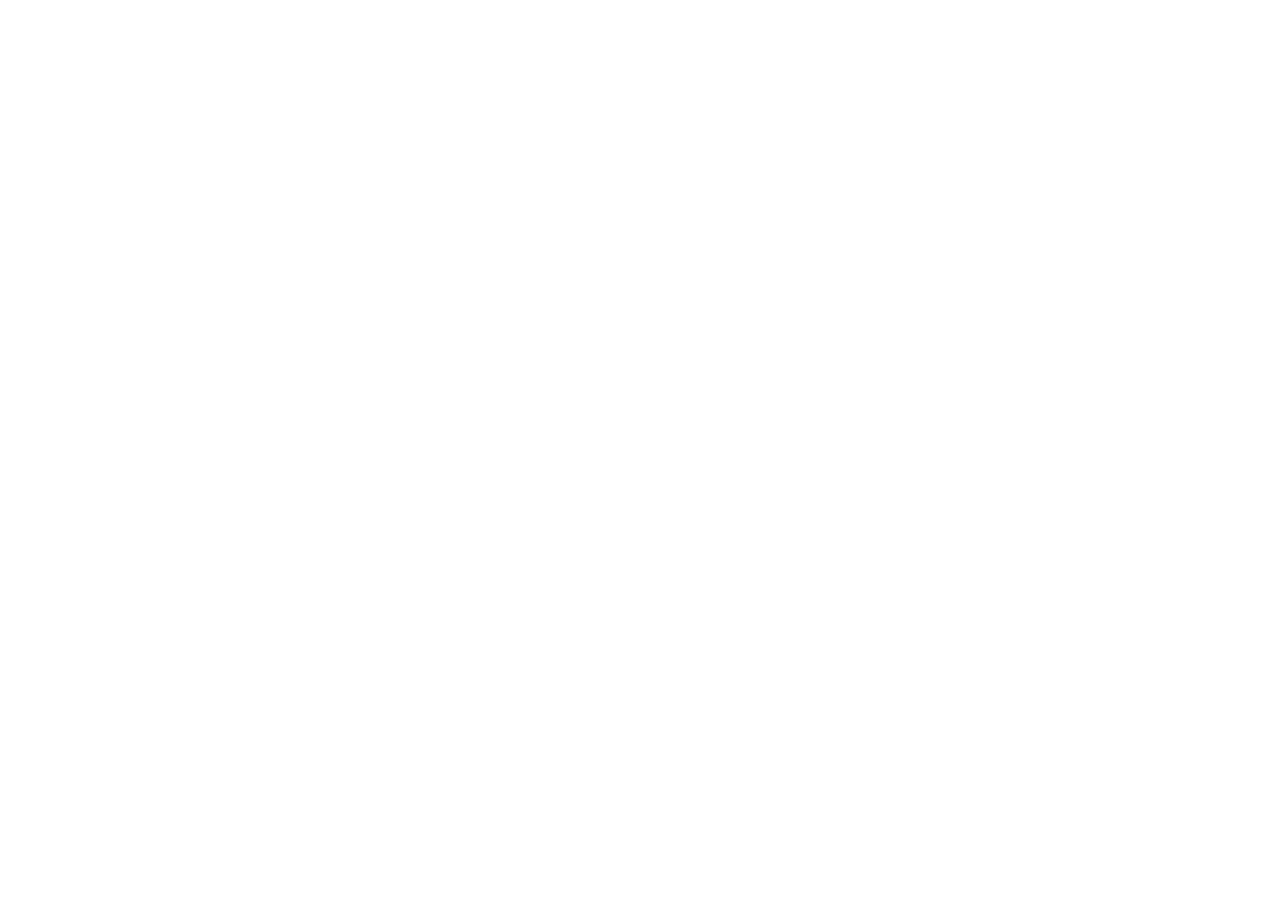
==== about.html @ a01bb9aa "03/02/24" ====
<!DOCTYPE html>
<html lang="en">
<head>
    <meta charset="UTF-8">
    <meta name="viewport" content="width=device-width, initial-scale=1.0">
    <title>Document</title>
</head>
<body>
    
</body>
</html>
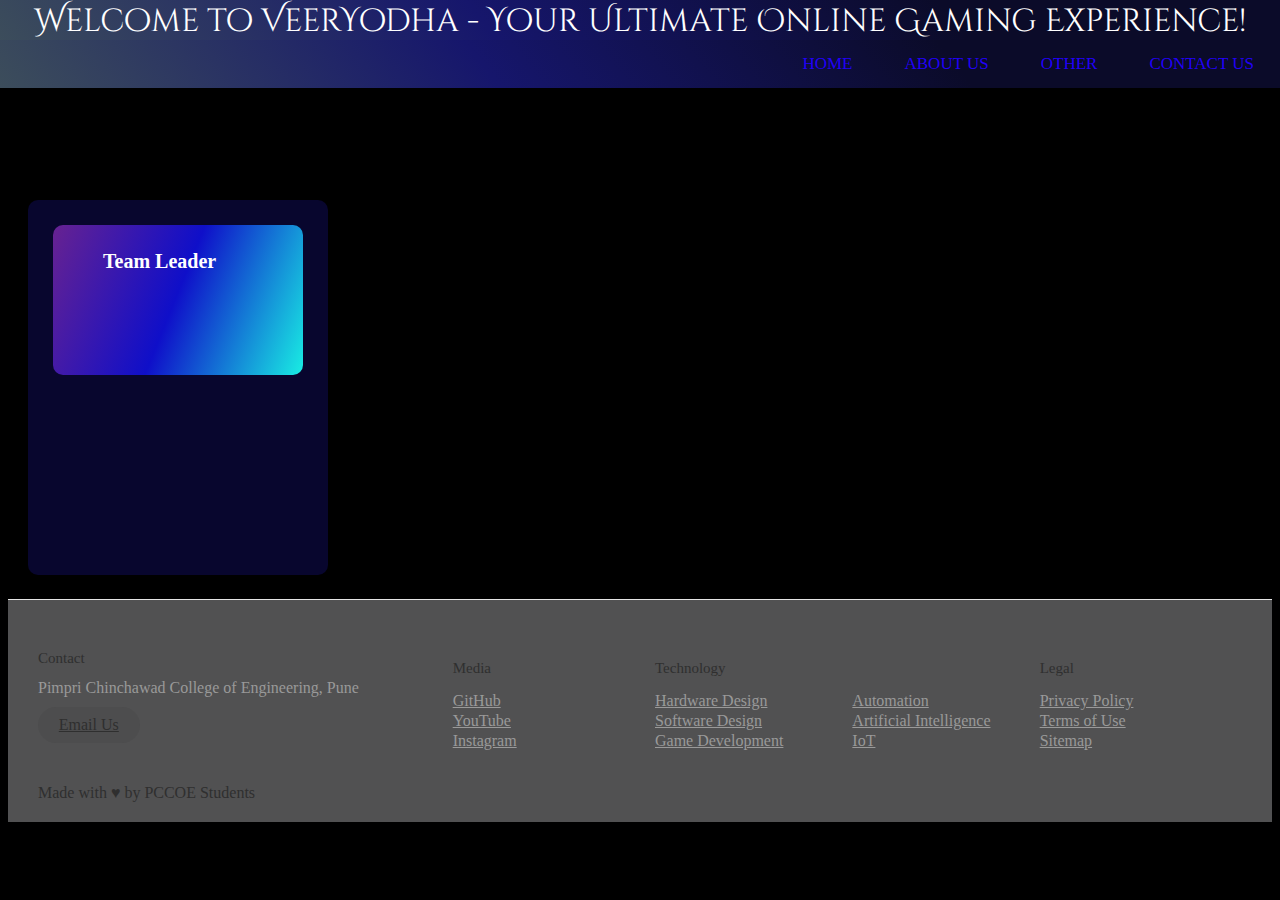
==== commit e260fb31: "Add files via upload" ====
--- a/about.html
+++ b/about.html
@@ -1,11 +1,154 @@
-<!DOCTYPE html>
-<html lang="en">
-<head>
-    <meta charset="UTF-8">
-    <meta name="viewport" content="width=device-width, initial-scale=1.0">
-    <title>Document</title>
-</head>
-<body>
-    
-</body>
+<!DOCTYPE html>
+<html lang="en">
+<head>
+    <meta charset="UTF-8">
+    <meta name="viewport" content="width=device-width, initial-scale=1.0">
+    <title>VeerYodha-Online Gaming app</title>
+    <link rel="stylesheet" href="./about.css">
+    <link href="https://fonts.googleapis.com/css2?family=Cinzel+Decorative:wght@400;700;900&family=Cinzel:wght@400..900&display=swap" rel="stylesheet">
+</head>
+<body>
+    <h1 class="name">
+        Welcome to <b>VeerYodha</b> - Your Ultimate Online Gaming Experience!
+        <!-- <hr style="margin: 0px;"> -->
+      </h1>
+        
+      <nav class="topnav">
+        <a href="./index.html" target="_blank">HOME</a>
+        <a href="./about.html" target="_blank">ABOUT US</a>
+        <a href="./other.html" target="_blank">OTHER</a>
+        <a href="./contact.html" target="_blank">CONTACT US</a>
+        <!-- <a href=""><input type="text" placeholder="Search"></a> -->
+      </nav>
+
+
+
+      <!-- <div class="">
+        <div class="">
+            <p class="a">Core Team</p>
+            <div class="" style="background:linear-gradient(146deg, rgba(82,229,235,1) 11%, rgba(37,170,255,1) 39%, rgba(28,58,190,1) 65%, rgba(113,28,231,1) 89%)">
+            </div>
+            <div class=" "></div>
+            <div class="">
+                <img alt="No Data" loading="lazy" width="100" height="100" decoding="async" data-nimg="1" class="" style="color:transparent" srcset="/_next/image?url=">
+            </div>
+        </div>
+        <h1 class="">Vikas Shirsath
+        </h1>
+        <p class="">Team Leader</p>
+        <div class="">
+            <a target="_blank" href="https://www.linkedin.com" class="" aria-label="LinkedIn">
+                <svg class="w-6 h-6 fill-current" viewBox="0 0 24 24" fill="none" xmlns="http://www.w3.org/2000/svg">
+                    <path d="M19,3H5C3.895,3,3,3.895,3,5v14c0,1.105,0.895,2,2,2h14c1.105,0,2-0.895,2-2V5C21,3.895,20.105,3,19,3z M9,17H6.477v-7H9 V17z M7.694,8.717c-0.771,0-1.286-0.514-1.286-1.2s0.514-1.2,1.371-1.2c0.771,0,1.286,0.514,1.286,1.2S8.551,8.717,7.694,8.717z M18,17h-2.442v-3.826c0-1.058-0.651-1.302-0.895-1.302s-1.058,0.163-1.058,1.302c0,0.163,0,3.826,0,3.826h-2.523v-7h2.523v0.977 C13.93,10.407,14.581,10,15.802,10C17.023,10,18,10.977,18,13.174V17z">
+                    </path>
+                </svg>
+            </a>
+            <a target="_blank" href="https://www.instagram.com/atharvez" class="mx-2 text-gray-500  group-hover:text-white" aria-label="Instagram">
+                <svg class="w-6 h-6 fill-current" viewBox="0 0 24 24" fill="none" xmlns="http://www.w3.org/2000/svg">
+                    <path d="M 8 3 C 5.239 3 3 5.239 3 8 L 3 16 C 3 18.761 5.239 21 8 21 L 16 21 C 18.761 21 21 18.761 21 16 L 21 8 C 21 5.239 18.761 3 16 3 L 8 3 z M 18 5 C 18.552 5 19 5.448 19 6 C 19 6.552 18.552 7 18 7 C 17.448 7 17 6.552 17 6 C 17 5.448 17.448 5 18 5 z M 12 7 C 14.761 7 17 9.239 17 12 C 17 14.761 14.761 17 12 17 C 9.239 17 7 14.761 7 12 C 7 9.239 9.239 7 12 7 z M 12 9 A 3 3 0 0 0 9 12 A 3 3 0 0 0 12 15 A 3 3 0 0 0 15 12 A 3 3 0 0 0 12 9 z">
+                    </path>
+                </svg>
+            </a>
+        </div>
+    </div> -->
+
+
+    <div class="container">
+        <div class="box1">
+            <div class="box2">
+                <h2 class="box2_name">Team Leader</h2>
+            </div>
+        </div>
+    </div>
+
+      <footer class="footer">
+        <div class="footer__addr">
+          <!-- <h1 class="footer__logo">Something</h1> -->
+              
+          <h2>Contact</h2>
+          
+          <address>
+            Pimpri Chinchawad College of Engineering, Pune<br>
+                
+            <a class="footer__btn" href="mailto:vikasshirsath04.com">Email Us</a>
+          </address>
+        </div>
+        
+        <ul class="footer__nav">
+          <li class="nav__item">
+            <h2 class="nav__title">Media</h2>
+      
+            <ul class="nav__ul">
+              <li>
+                <a href="#">GitHub</a>
+              </li>
+      
+              <li>
+                <a href="#">YouTube</a>
+              </li>
+                  
+              <li>
+                <a href="#">Instagram</a>
+              </li>
+            </ul>
+          </li>
+          
+          <li class="nav__item nav__item--extra">
+            <h2 class="nav__title">Technology</h2>
+            
+            <ul class="nav__ul nav__ul--extra">
+              <li>
+                <a href="#">Hardware Design</a>
+              </li>
+              
+              <li>
+                <a href="#">Software Design</a>
+              </li>
+              
+              <li>
+                <a href="#">Game Development</a>
+              </li>
+              
+              <li>
+                <a href="#">Automation</a>
+              </li>
+              
+              <li>
+                <a href="#">Artificial Intelligence</a>
+              </li>
+              
+              <li>
+                <a href="#">IoT</a>
+              </li>
+            </ul>
+          </li>
+          
+          <li class="nav__item">
+            <h2 class="nav__title">Legal</h2>
+            
+            <ul class="nav__ul">
+              <li>
+                <a href="#">Privacy Policy</a>
+              </li>
+              
+              <li>
+                <a href="#">Terms of Use</a>
+              </li>
+              
+              <li>
+                <a href="#">Sitemap</a>
+              </li>
+            </ul>
+          </li>
+        </ul>
+        
+        <!-- <div class="legal">
+          <p>&copy; 2019 Something. All rights reserved.</p> -->
+          
+          <div class="legal__links">
+            <span>Made with <span class="heart">♥</span> by PCCOE Students</span>
+          </div>
+        </div>
+      </footer>
+</body>
 </html>--- a/about.css
+++ b/about.css
@@ -0,0 +1,228 @@
+body{
+  margin-top: 180px;
+  background: rgb(0, 0, 0);
+  /* background: linear-gradient(52deg, rgba(35,35,36,1) 16%, rgba(15,15,54,1) 43%, rgba(60,77,91,1) 75%, rgba(221,249,255,1) 100%); */
+  margin: none;
+}
+
+.name{
+  position: fixed;
+  left: 0px;
+  top: 0px;
+  right: 0px;
+  margin: 0px;
+  text-align: center;
+  /* background: rgb(221,249,255);
+  background: rgb(221,249,255);
+  background: rgb(221,249,255); */
+  background: linear-gradient(52deg, rgba(221,249,255,1) 0%, rgba(60,77,91,1) 0%, rgba(22,22,108,1) 38%, rgba(11,11,41,1) 74%);  right: 0px;
+  color: white;
+  margin: none;
+  font-family: "Cinzel Decorative", serif;
+  font-weight: 300;
+}
+
+.topnav {
+  background: linear-gradient(52deg, rgba(221,249,255,1) 0%, rgba(60,77,91,1) 0%, rgba(22,22,108,1) 38%, rgba(11,11,41,1) 74%);  right: 0px;
+  overflow: hidden;
+  display: flex;
+  flex-direction: row;
+  justify-content: right;
+}
+
+nav{
+  position: fixed;
+  left: 0px;
+  top: 40px;
+  right: 0px;
+  margin: 0px;
+}
+
+
+/* Style the links inside the navigation bar */
+.topnav a {
+  float: left;
+  color: #2200fffb;
+  text-align: center;
+  padding: 14px 16px;
+  text-decoration: none;
+  font-size: 17px;
+  margin-right: 10px;
+  margin-left: 10px;
+}
+
+/* Change the color of links on hover */
+.topnav a:hover {
+  background-color: #ddd;
+  color: black;
+}
+
+/* Add an active class to highlight the current page */
+.topnav a.active {
+  background-color: #04AA6D;
+  color: white;
+}
+
+/* Hide the link that should open and close the topnav on small screens */
+.topnav .icon {
+  display: none;
+}
+
+.container{
+  margin: 20px;
+  display: inline-block;
+}
+
+.box1{
+  border: 20px;
+  border-radius: 10px;
+  width: 300px;
+  height: 375px;
+  /* border-color: black; */
+  padding: 0px;
+  color: white;
+  background-color: #08062e;
+}
+
+.box2{
+  width: 250px;
+  height: 150px;
+  border-radius: 10px;
+  position: absolute;
+  background: rgb(221,249,255);
+  background: linear-gradient(112deg, rgba(221,249,255,1) 0%, rgba(103,34,145,1) 0%, rgba(15,15,201,1) 49%, rgba(25,237,227,1) 100%);
+  margin: 25px;
+}
+
+.box2_name{
+  margin: 25px 0px 0px 50px;
+  font-family:  "Tangerine", cursive;
+  font-size: 20px;
+}
+
+*, *:before, *:after {
+  box-sizing: border-box;
+}
+
+
+.footer {
+  display: flex;
+  flex-flow: row wrap;
+  padding: 30px 30px 20px 30px;
+  color: #2f2f2f;
+  background-color: rgb(81, 81, 82);
+  border-top: 1px solid #e5e5e5;
+}
+
+.footer > * {
+  flex:  1 100%;
+}
+
+.footer__addr {
+  margin-right: 1.25em;
+  margin-bottom: 2em;
+}
+
+/* .footer__logo {
+  font-family: 'Pacifico', cursive;
+  font-weight: 400;
+  text-transform: lowercase;
+  font-size: 1.5rem;
+} */
+
+.footer__addr h2 {
+  margin-top: 1.3em;
+  font-size: 15px;
+  font-weight: 400;
+}
+
+.nav__title {
+  font-weight: 400;
+  font-size: 15px;
+}
+
+.footer address {
+  font-style: normal;
+  color: #999;
+}
+
+.footer__btn {
+  display: flex;
+  align-items: center;
+  justify-content: center;
+  height: 36px;
+  max-width: max-content;
+  background-color: rgb(33, 33, 33, 0.07);
+  border-radius: 100px;
+  color: #2f2f2f;
+  line-height: 0;
+  margin: 0.6em 0;
+  font-size: 1rem;
+  padding: 0 1.3em;
+}
+
+.footer ul {
+  list-style: none;
+  padding-left: 0;
+}
+
+.footer li {
+  line-height: 20px;
+}
+
+.footer__nav {
+  display: flex;
+	flex-flow: row wrap;
+}
+
+.footer__nav > * {
+  flex: 1 50%;
+  margin-right: 1.25em;
+}
+
+.nav__ul a {
+  color: #999;
+}
+
+.nav__ul--extra {
+  column-count: 2;
+  column-gap: 30px;
+}
+
+/* .legal {
+  display: flex;
+  flex-wrap: wrap;
+  color: #999;
+} 
+.legal__links {
+  display: flex;
+  align-items: center;
+} */
+
+.heart {
+  color: #2f2f2f;
+}
+
+@media screen and (min-width: 24.375em) {
+  .legal .legal__links {
+    margin-left: auto;
+  }
+}
+
+@media screen and (min-width: 40.375em) {
+  .footer__nav > * {
+    flex: 1;
+  }
+  
+  .nav__item--extra {
+    flex-grow: 2;
+  }
+  
+  .footer__addr {
+    flex: 1 0px;
+  }
+  
+  .footer__nav {
+    flex: 2 0px;
+  }
+}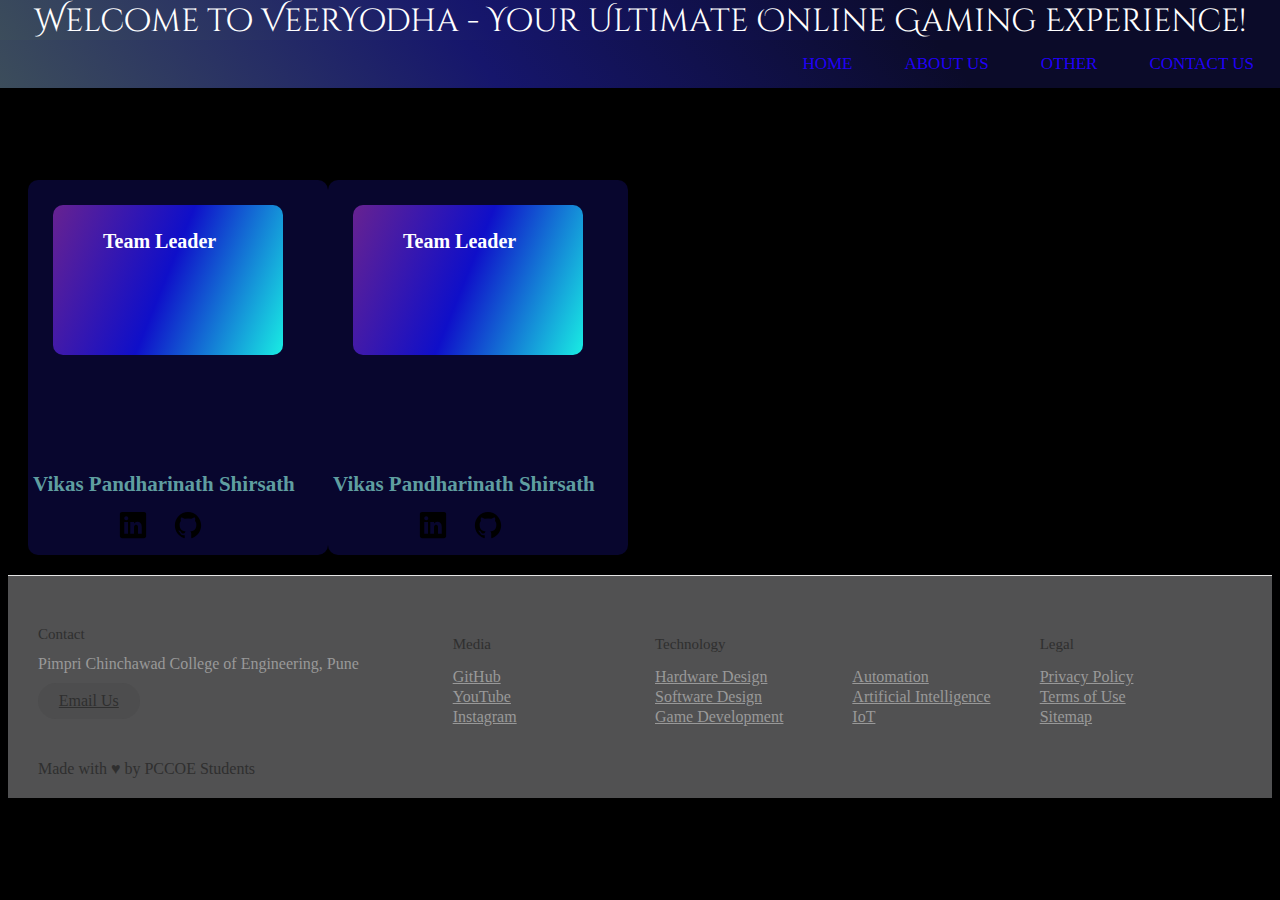
==== commit ec92c518: "Add files via upload" ====
--- a/about.html
+++ b/about.html
@@ -21,43 +21,41 @@
         <!-- <a href=""><input type="text" placeholder="Search"></a> -->
       </nav>
 
-
-
-      <!-- <div class="">
-        <div class="">
-            <p class="a">Core Team</p>
-            <div class="" style="background:linear-gradient(146deg, rgba(82,229,235,1) 11%, rgba(37,170,255,1) 39%, rgba(28,58,190,1) 65%, rgba(113,28,231,1) 89%)">
-            </div>
-            <div class=" "></div>
-            <div class="">
-                <img alt="No Data" loading="lazy" width="100" height="100" decoding="async" data-nimg="1" class="" style="color:transparent" srcset="/_next/image?url=">
-            </div>
-        </div>
-        <h1 class="">Vikas Shirsath
-        </h1>
-        <p class="">Team Leader</p>
-        <div class="">
-            <a target="_blank" href="https://www.linkedin.com" class="" aria-label="LinkedIn">
-                <svg class="w-6 h-6 fill-current" viewBox="0 0 24 24" fill="none" xmlns="http://www.w3.org/2000/svg">
-                    <path d="M19,3H5C3.895,3,3,3.895,3,5v14c0,1.105,0.895,2,2,2h14c1.105,0,2-0.895,2-2V5C21,3.895,20.105,3,19,3z M9,17H6.477v-7H9 V17z M7.694,8.717c-0.771,0-1.286-0.514-1.286-1.2s0.514-1.2,1.371-1.2c0.771,0,1.286,0.514,1.286,1.2S8.551,8.717,7.694,8.717z M18,17h-2.442v-3.826c0-1.058-0.651-1.302-0.895-1.302s-1.058,0.163-1.058,1.302c0,0.163,0,3.826,0,3.826h-2.523v-7h2.523v0.977 C13.93,10.407,14.581,10,15.802,10C17.023,10,18,10.977,18,13.174V17z">
-                    </path>
-                </svg>
-            </a>
-            <a target="_blank" href="https://www.instagram.com/atharvez" class="mx-2 text-gray-500  group-hover:text-white" aria-label="Instagram">
-                <svg class="w-6 h-6 fill-current" viewBox="0 0 24 24" fill="none" xmlns="http://www.w3.org/2000/svg">
-                    <path d="M 8 3 C 5.239 3 3 5.239 3 8 L 3 16 C 3 18.761 5.239 21 8 21 L 16 21 C 18.761 21 21 18.761 21 16 L 21 8 C 21 5.239 18.761 3 16 3 L 8 3 z M 18 5 C 18.552 5 19 5.448 19 6 C 19 6.552 18.552 7 18 7 C 17.448 7 17 6.552 17 6 C 17 5.448 17.448 5 18 5 z M 12 7 C 14.761 7 17 9.239 17 12 C 17 14.761 14.761 17 12 17 C 9.239 17 7 14.761 7 12 C 7 9.239 9.239 7 12 7 z M 12 9 A 3 3 0 0 0 9 12 A 3 3 0 0 0 12 15 A 3 3 0 0 0 15 12 A 3 3 0 0 0 12 9 z">
-                    </path>
-                </svg>
-            </a>
-        </div>
-    </div> -->
-
-
     <div class="container">
         <div class="box1">
             <div class="box2">
                 <h2 class="box2_name">Team Leader</h2>
+            </div><div class="box1_name">
+              <h2>Vikas Pandharinath Shirsath</h2>
             </div>
+            <div class="image_linkedin">
+              <a href="#">
+                <img src="./logo-linkedin.svg" alt="linkedin" class="image_linkedin">
+              </a>
+            </div>
+            <div class="image_github">
+              <a href="#">
+                <img src="./logo-github.svg" alt="github" class="image_linkedin">
+              </a>
+            </div>
+        </div>
+
+            <div class="box3">
+              <div class="box4">
+                  <h2 class="box4_name">Team Leader</h2>
+              </div><div class="box3_name">
+                <h2>Vikas Pandharinath Shirsath</h2>
+              </div>
+              <div class="image_linkedin">
+                <a href="#">
+                  <img src="./logo-linkedin.svg" alt="linkedin" class="image_linkedin">
+                </a>
+              </div>
+              <div class="image_github">
+                <a href="#">
+                  <img src="./logo-github.svg" alt="github" class="image_linkedin">
+                </a>
+              </div>
         </div>
     </div>
 
--- a/about.css
+++ b/about.css
@@ -70,22 +70,21 @@
 
 .container{
   margin: 20px;
-  display: inline-block;
+  display:flex;
 }
 
 .box1{
-  border: 20px;
+  /* border: 20px; */
   border-radius: 10px;
   width: 300px;
   height: 375px;
-  /* border-color: black; */
-  padding: 0px;
-  color: white;
+  border-color: rgb(255, 255, 255);
+  padding: 0px;
   background-color: #08062e;
 }
 
 .box2{
-  width: 250px;
+  width: 230px;
   height: 150px;
   border-radius: 10px;
   position: absolute;
@@ -98,6 +97,70 @@
   margin: 25px 0px 0px 50px;
   font-family:  "Tangerine", cursive;
   font-size: 20px;
+  color: white;
+}
+
+.box1_name{
+  padding: 0px;
+  margin: 0px;
+  position: absolute;
+  margin-top: 275px;
+  margin-left: 5px;
+  font-family: "Tangerine", cursive;
+  font-size: 14px;
+  color: cadetblue;
+}
+
+.box3{
+  /* border: 20px; */
+  border-radius: 10px;
+  width: 300px;
+  height: 375px;
+  border-color: rgb(255, 255, 255);
+  padding: 0px;
+  background-color: #08062e;
+}
+
+.box3_name{
+  padding: 0px;
+  margin: 0px;
+  position: absolute;
+  margin-top: 275px;
+  margin-left: 5px;
+  font-family: "Tangerine", cursive;
+  font-size: 14px;
+  color: cadetblue;
+}
+
+.box4{
+  width: 230px;
+  height: 150px;
+  border-radius: 10px;
+  position: absolute;
+  background: rgb(221,249,255);
+  background: linear-gradient(112deg, rgba(221,249,255,1) 0%, rgba(103,34,145,1) 0%, rgba(15,15,201,1) 49%, rgba(25,237,227,1) 100%);
+  margin: 25px;
+}
+
+.box4_name{
+  margin: 25px 0px 0px 50px;
+  font-family:  "Tangerine", cursive;
+  font-size: 20px;
+  color: white;
+}
+
+.image_linkedin{
+  width: 30px;
+  position: absolute;
+  margin-top: 165px;
+  margin-left: 45px;
+}
+
+.image_github{
+  width: 30px;
+  position: absolute;
+  margin-top: 165px;
+  margin-left: 100px;
 }
 
 *, *:before, *:after {
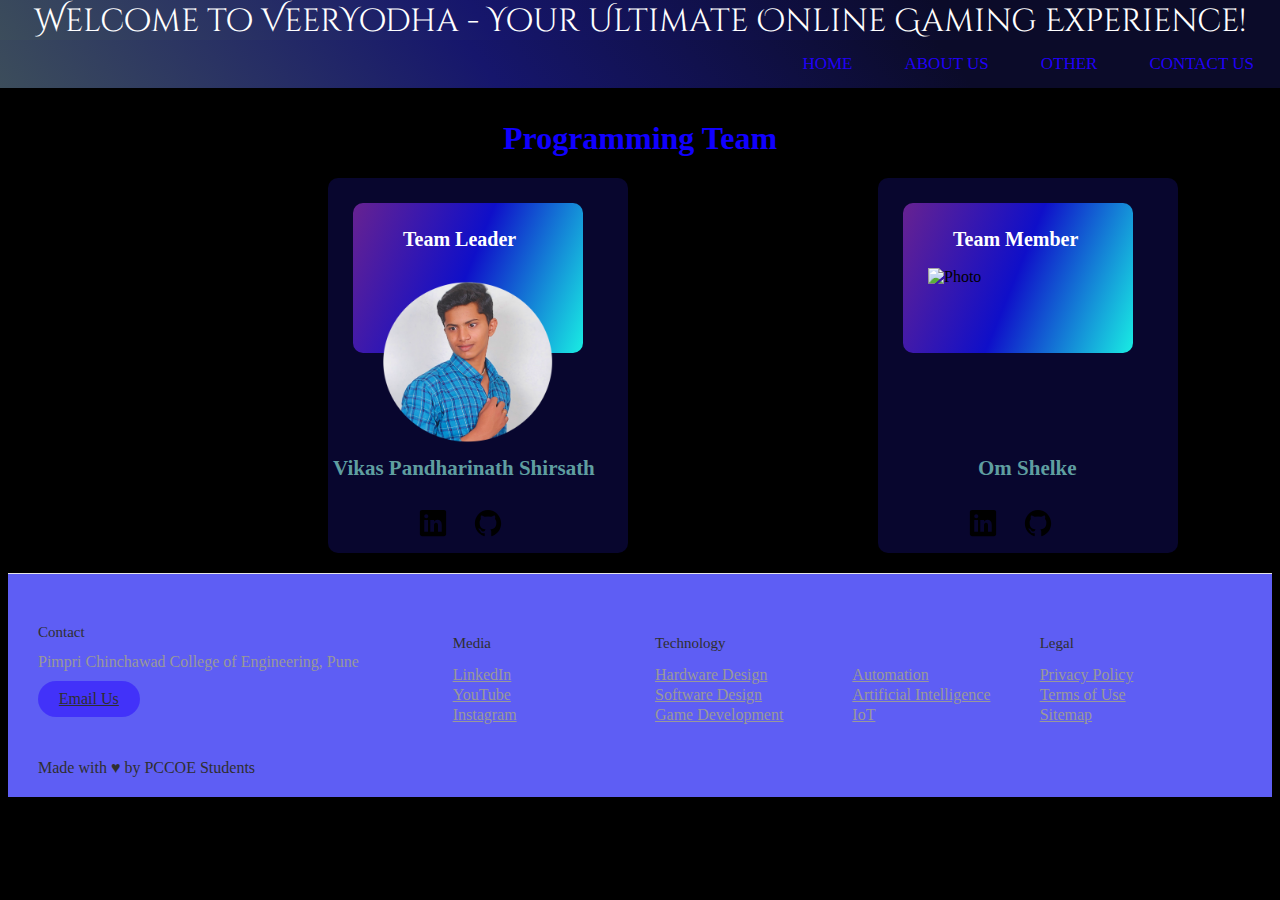
==== commit cd8e2680: "Add files via upload" ====
--- a/about.html
+++ b/about.html
@@ -11,30 +11,36 @@
     <h1 class="name">
         Welcome to <b>VeerYodha</b> - Your Ultimate Online Gaming Experience!
         <!-- <hr style="margin: 0px;"> -->
-      </h1>
+    </h1>
         
-      <nav class="topnav">
-        <a href="./index.html" target="_blank">HOME</a>
-        <a href="./about.html" target="_blank">ABOUT US</a>
-        <a href="./other.html" target="_blank">OTHER</a>
-        <a href="./contact.html" target="_blank">CONTACT US</a>
-        <!-- <a href=""><input type="text" placeholder="Search"></a> -->
-      </nav>
+    <nav class="topnav">
+      <a href="./index.html" target="_blank">HOME</a>
+      <a href="./about.html" target="_blank">ABOUT US</a>
+      <a href="./other.html" target="_blank">OTHER</a>
+      <a href="./contact.html" target="_blank">CONTACT US</a>
+      <!-- <a href=""><input type="text" placeholder="Search"></a> -->
+    </nav>
+      
+    <h1 class="team">Programming Team</h1>
 
     <div class="container">
         <div class="box1">
             <div class="box2">
                 <h2 class="box2_name">Team Leader</h2>
-            </div><div class="box1_name">
+            </div>
+            <div class="vikas">
+              <img src="./vikas.png" alt="Photo" width="170px">
+            </div>
+            <div class="box1_name">
               <h2>Vikas Pandharinath Shirsath</h2>
             </div>
             <div class="image_linkedin">
-              <a href="#">
+              <a href="https://www.linkedin.com/in/vikas-shirsath-464453290/">
                 <img src="./logo-linkedin.svg" alt="linkedin" class="image_linkedin">
               </a>
             </div>
             <div class="image_github">
-              <a href="#">
+              <a href="https://github.com/vickyx47">
                 <img src="./logo-github.svg" alt="github" class="image_linkedin">
               </a>
             </div>
@@ -42,9 +48,13 @@
 
             <div class="box3">
               <div class="box4">
-                  <h2 class="box4_name">Team Leader</h2>
-              </div><div class="box3_name">
-                <h2>Vikas Pandharinath Shirsath</h2>
+                  <h2 class="box4_name">Team Member</h2>
+              </div>
+              <div class="om">
+                <img src="#" alt="Photo" width="150px">
+              </div>
+              <div class="box3_name">
+                <h2>Om Shelke</h2>
               </div>
               <div class="image_linkedin">
                 <a href="#">
@@ -78,18 +88,17 @@
       
             <ul class="nav__ul">
               <li>
-                <a href="#">GitHub</a>
+                <a href="https://www.linkedin.com/in/vikas-shirsath-464453290/">LinkedIn</a>
               </li>
       
               <li>
-                <a href="#">YouTube</a>
+                <a href="https://www.youtube.com/@vikasshirsath3494">YouTube</a>
               </li>
                   
               <li>
-                <a href="#">Instagram</a>
+                <a href="https://www.instagram.com/vikas_._shirsath/">Instagram</a>
               </li>
             </ul>
-          </li>
           
           <li class="nav__item nav__item--extra">
             <h2 class="nav__title">Technology</h2>
--- a/about.css
+++ b/about.css
@@ -1,5 +1,5 @@
 body{
-  margin-top: 180px;
+  margin-top: 120px;
   background: rgb(0, 0, 0);
   /* background: linear-gradient(52deg, rgba(35,35,36,1) 16%, rgba(15,15,54,1) 43%, rgba(60,77,91,1) 75%, rgba(221,249,255,1) 100%); */
   margin: none;
@@ -68,6 +68,12 @@
   display: none;
 }
 
+.team{
+  color: #1100ff;
+  text-align: center;
+  font-family:  "Tangerine", cursive;
+}
+
 .container{
   margin: 20px;
   display:flex;
@@ -81,6 +87,33 @@
   border-color: rgb(255, 255, 255);
   padding: 0px;
   background-color: #08062e;
+  margin-left: 300px;
+  transition-duration: 0.4s;
+}
+
+.box1:hover{
+  box-shadow: 5px 5px 5px 5px rgb(60, 96, 108);
+  transform: translateY(-7px);
+}
+
+.box1_name{
+  padding: 0px;
+  margin: 0px;
+  position: absolute;
+  margin-top: 260px;
+  margin-left: 5px;
+  font-family: "Tangerine", cursive;
+  font-size: 14px;
+  color: cadetblue;
+}
+
+.vikas{
+  position: absolute;
+  padding: 0px;
+  margin: 0px;
+  margin-top: 80px;
+  margin-left: 55px;
+  z-index: 2;
 }
 
 .box2{
@@ -91,6 +124,11 @@
   background: rgb(221,249,255);
   background: linear-gradient(112deg, rgba(221,249,255,1) 0%, rgba(103,34,145,1) 0%, rgba(15,15,201,1) 49%, rgba(25,237,227,1) 100%);
   margin: 25px;
+}
+
+.box2:hover{
+  background: rgb(221,249,255);
+  background: linear-gradient(112deg, rgba(221,249,255,1) 0%, rgba(25,237,227,1) 18%, rgba(15,15,201,1) 56%, rgba(103,34,145,1) 100%);
 }
 
 .box2_name{
@@ -98,17 +136,6 @@
   font-family:  "Tangerine", cursive;
   font-size: 20px;
   color: white;
-}
-
-.box1_name{
-  padding: 0px;
-  margin: 0px;
-  position: absolute;
-  margin-top: 275px;
-  margin-left: 5px;
-  font-family: "Tangerine", cursive;
-  font-size: 14px;
-  color: cadetblue;
 }
 
 .box3{
@@ -119,17 +146,33 @@
   border-color: rgb(255, 255, 255);
   padding: 0px;
   background-color: #08062e;
+  margin-left: 250px;
+  transition-duration: 0.4s;
+}
+
+.box3:hover{
+  box-shadow: 5px 5px 5px 5px rgb(60, 96, 108);
+  transform: translateY(-7px);
 }
 
 .box3_name{
   padding: 0px;
   margin: 0px;
   position: absolute;
-  margin-top: 275px;
-  margin-left: 5px;
+  margin-top: 260px;
+  margin-left: 100px;
   font-family: "Tangerine", cursive;
   font-size: 14px;
   color: cadetblue;
+}
+
+.om{
+  position: absolute;
+  padding: 0px;
+  margin: 0px;
+  margin-top: 90px;
+  margin-left: 50px;
+  z-index: 2;
 }
 
 .box4{
@@ -140,6 +183,11 @@
   background: rgb(221,249,255);
   background: linear-gradient(112deg, rgba(221,249,255,1) 0%, rgba(103,34,145,1) 0%, rgba(15,15,201,1) 49%, rgba(25,237,227,1) 100%);
   margin: 25px;
+}
+
+.box4:hover{
+  background: rgb(221,249,255);
+  background: linear-gradient(112deg, rgba(221,249,255,1) 0%, rgba(25,237,227,1) 18%, rgba(15,15,201,1) 56%, rgba(103,34,145,1) 100%);
 }
 
 .box4_name{
@@ -173,7 +221,7 @@
   flex-flow: row wrap;
   padding: 30px 30px 20px 30px;
   color: #2f2f2f;
-  background-color: rgb(81, 81, 82);
+  background-color: rgb(94, 94, 244);
   border-top: 1px solid #e5e5e5;
 }
 
@@ -215,7 +263,7 @@
   justify-content: center;
   height: 36px;
   max-width: max-content;
-  background-color: rgb(33, 33, 33, 0.07);
+  background-color: rgba(34, 0, 255, 0.462);
   border-radius: 100px;
   color: #2f2f2f;
   line-height: 0;
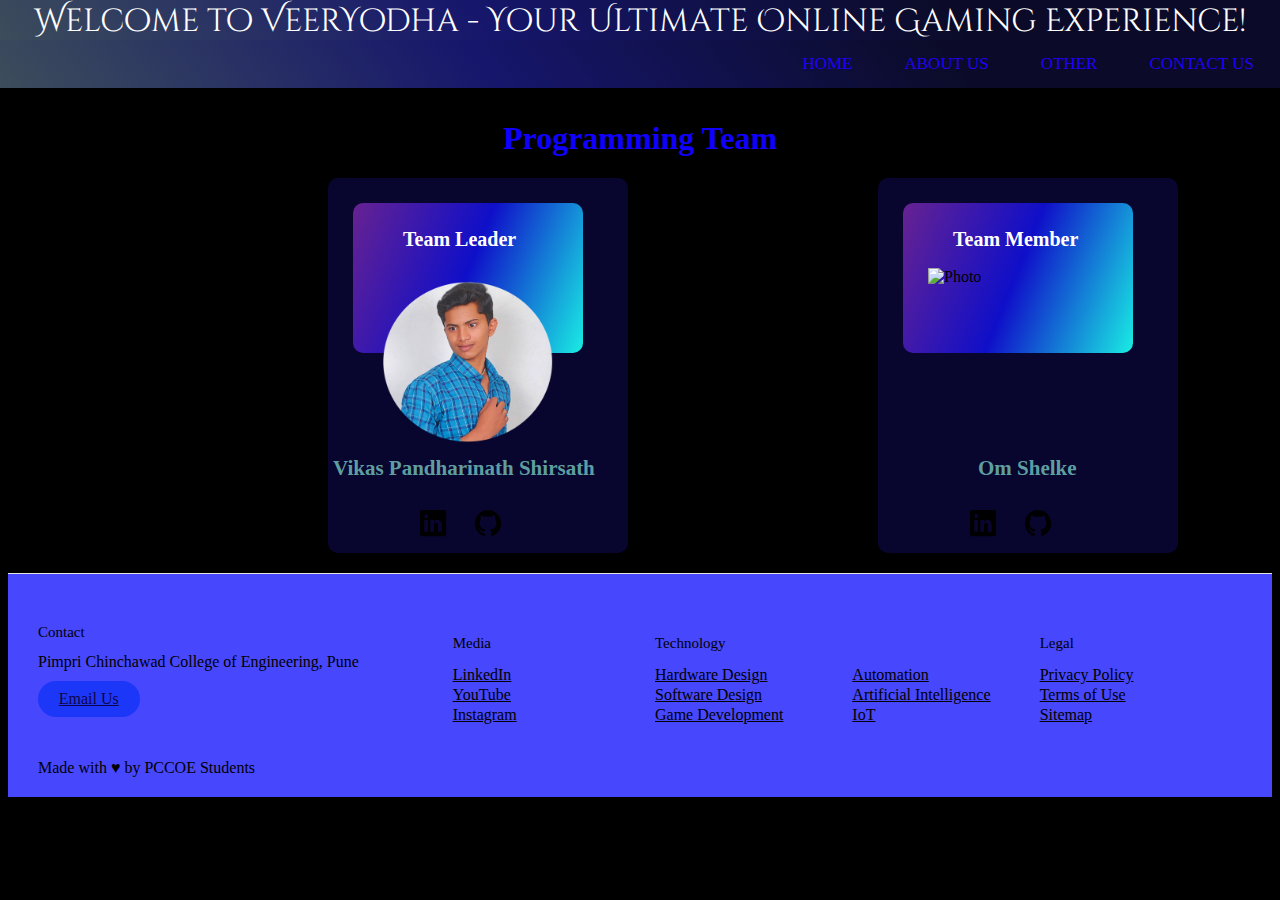
==== commit b33b139f: "Add files via upload" ====
--- a/about.html
+++ b/about.html
@@ -14,10 +14,10 @@
     </h1>
         
     <nav class="topnav">
-      <a href="./index.html" target="_blank">HOME</a>
-      <a href="./about.html" target="_blank">ABOUT US</a>
-      <a href="./other.html" target="_blank">OTHER</a>
-      <a href="./contact.html" target="_blank">CONTACT US</a>
+      <a href="./index.html">HOME</a>
+      <a href="./about.html">ABOUT US</a>
+      <a href="./other.html">OTHER</a>
+      <a href="./contact.html">CONTACT US</a>
       <!-- <a href=""><input type="text" placeholder="Search"></a> -->
     </nav>
       
--- a/about.css
+++ b/about.css
@@ -49,11 +49,12 @@
   font-size: 17px;
   margin-right: 10px;
   margin-left: 10px;
+  transition: 1s;
 }
 
 /* Change the color of links on hover */
 .topnav a:hover {
-  background-color: #ddd;
+  background-color: #1901b9;
   color: black;
 }
 
@@ -220,8 +221,8 @@
   display: flex;
   flex-flow: row wrap;
   padding: 30px 30px 20px 30px;
-  color: #2f2f2f;
-  background-color: rgb(94, 94, 244);
+  color: #000000;
+  background-color: rgb(71, 71, 254);
   border-top: 1px solid #e5e5e5;
 }
 
@@ -254,7 +255,7 @@
 
 .footer address {
   font-style: normal;
-  color: #999;
+  color: #000000;
 }
 
 .footer__btn {
@@ -263,9 +264,9 @@
   justify-content: center;
   height: 36px;
   max-width: max-content;
-  background-color: rgba(34, 0, 255, 0.462);
+  background-color: rgb(29, 55, 248);;
   border-radius: 100px;
-  color: #2f2f2f;
+  color: #100549;
   line-height: 0;
   margin: 0.6em 0;
   font-size: 1rem;
@@ -292,7 +293,7 @@
 }
 
 .nav__ul a {
-  color: #999;
+  color: #000000;
 }
 
 .nav__ul--extra {
@@ -311,7 +312,7 @@
 } */
 
 .heart {
-  color: #2f2f2f;
+  color: #000000;
 }
 
 @media screen and (min-width: 24.375em) {
